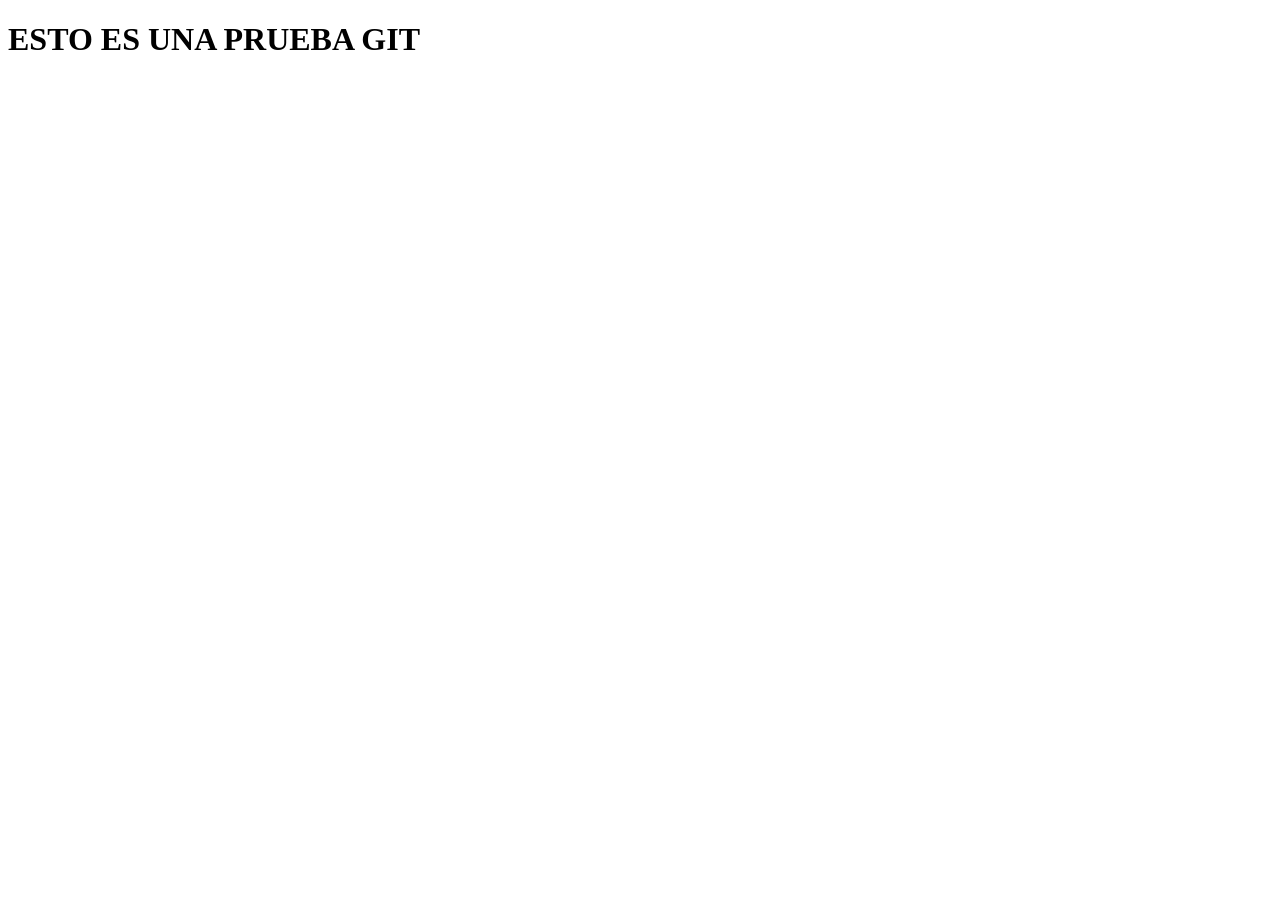
==== index.html @ 0768f3cb "mi primer commit en git" ====
<!DOCTYPE html>
<html lang="en">
<head>
    <meta charset="UTF-8">
    <meta name="viewport" content="width=device-width, initial-scale=1.0">
    <title>Document</title>
</head>
<body>
    <h1>ESTO ES UNA PRUEBA GIT</h1>
</body>
</html>
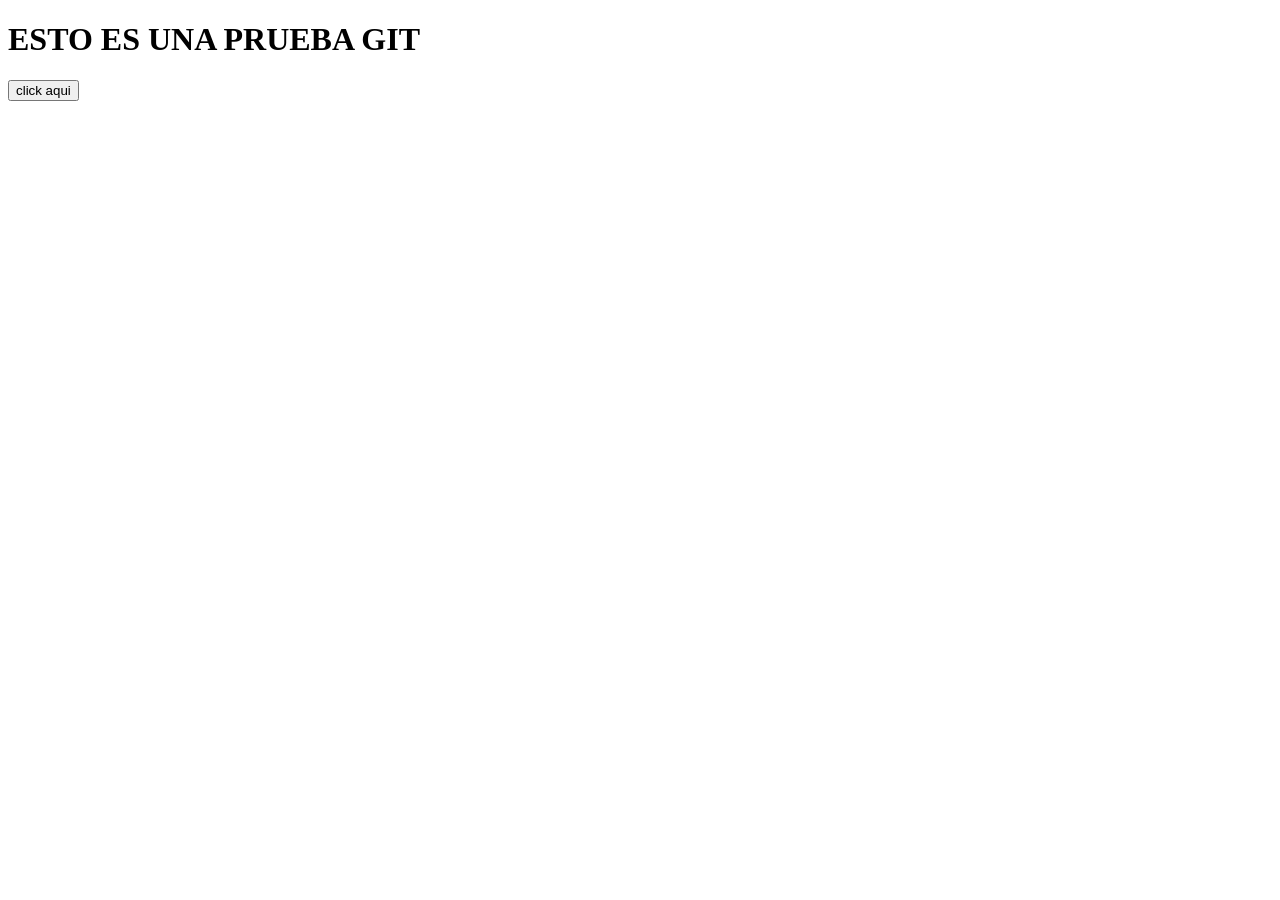
==== commit 4b774195: "navegacion de paginas" ====
--- a/index.html
+++ b/index.html
@@ -7,5 +7,6 @@
 </head>
 <body>
     <h1>ESTO ES UNA PRUEBA GIT</h1>
+    <a href="./page1.html"> <button>click aqui</button></a>
 </body>
 </html>
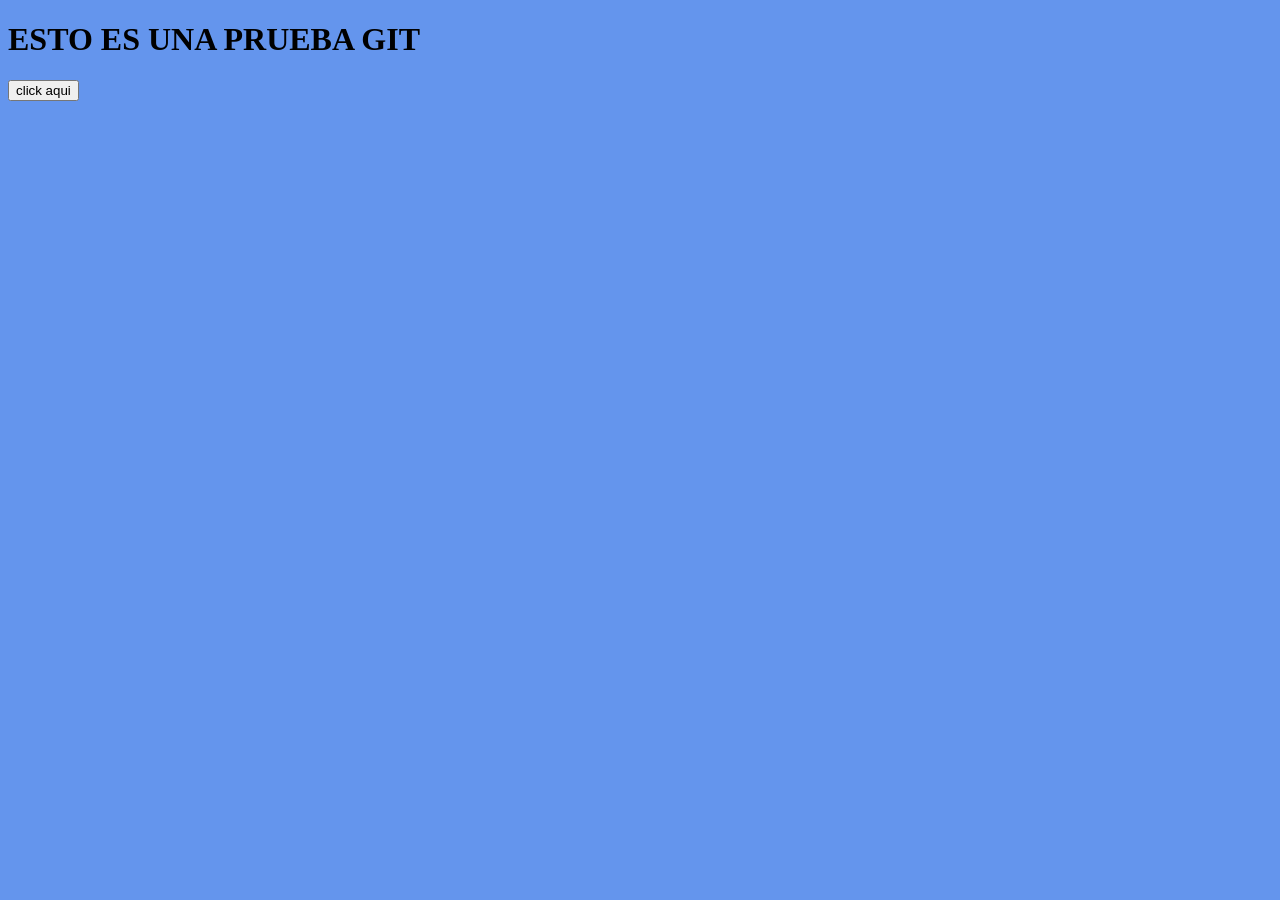
==== commit 71d1bdfc: "se agregó el css en index" ====
--- a/index.html
+++ b/index.html
@@ -3,6 +3,7 @@
 <head>
     <meta charset="UTF-8">
     <meta name="viewport" content="width=device-width, initial-scale=1.0">
+    <link rel="stylesheet" href="./style.css">
     <title>Document</title>
 </head>
 <body>
--- a/style.css
+++ b/style.css
@@ -0,0 +1,5 @@
+body {
+
+background-color: cornflowerblue;
+
+}
